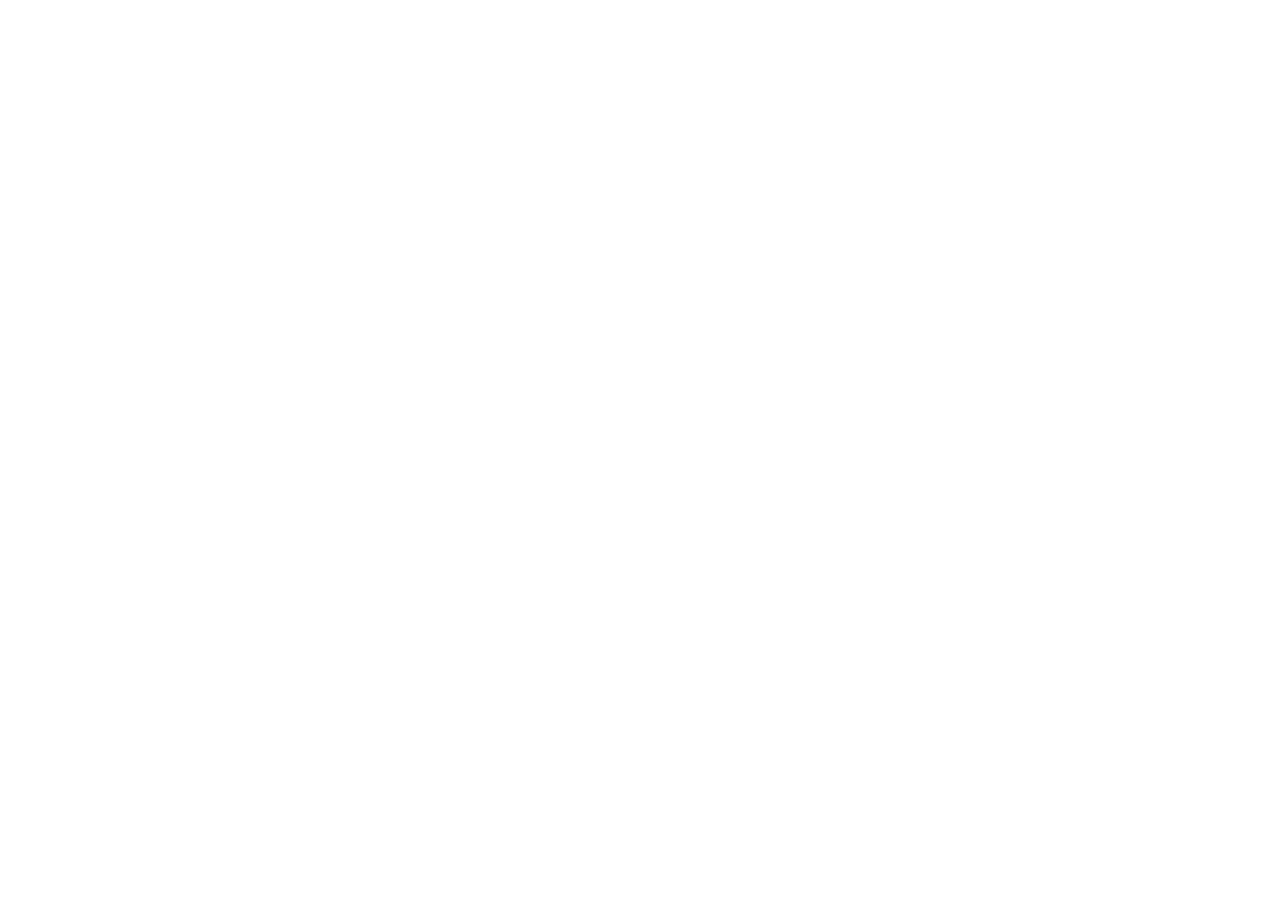
==== b-mini-projets/responsive/02_grid-ecology/index.html @ 875b4d3b "update G3" ====
<!DOCTYPE html>
<html lang="en">
<head>
    <meta charset="UTF-8">
    <meta http-equiv="X-UA-Compatible" content="IE=edge">
    <meta name="viewport" content="width=device-width, initial-scale=1.0">
    <title>galerie grid layout</title>
    <link rel="stylesheet" href="./style.css">
</head>
<body>
    <section class="ecology-grid">
    </section>
</body>
</html>
<!--  
    A voir en classe 
    raccourcis figure > svg verticaux, horizontaux et carrés avec Emmet 
    changer l'ordre des figures ensuite si besoin

    Particularité  : 
        cellules :  110 * 98   |  220 * 98    |  98 * 220
        Mobile
            Colonnes 2 * 110
            Rangées 8 * 98
            1 cellule masquée
        Tablet
            Colonnes 3 * 110
            Rangées 7 * 98
        Desktop
            Colonnes 5 * 110

 -->
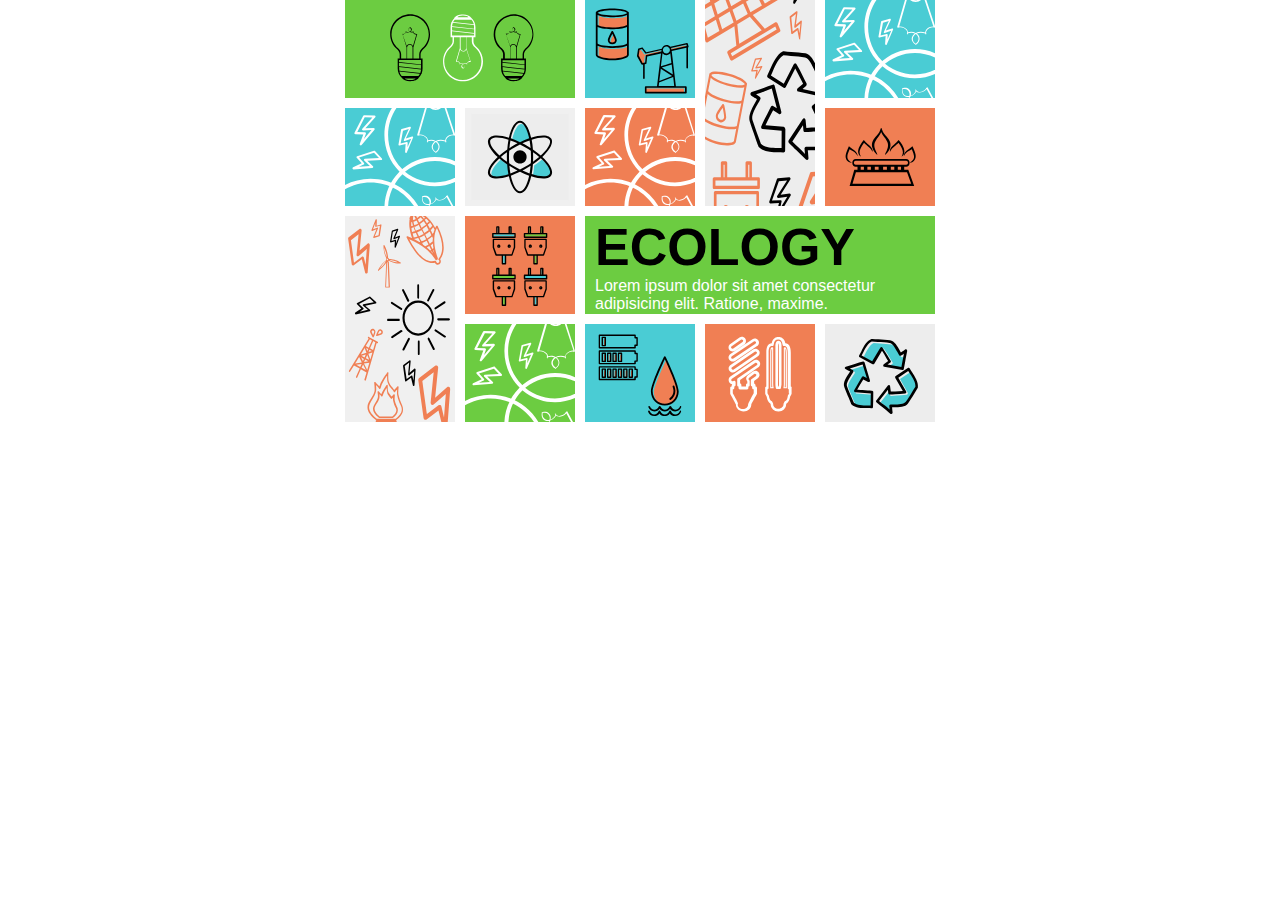
==== commit 4b46637e: "update G3" ====
--- a/b-mini-projets/responsive/02_grid-ecology/index.html
+++ b/b-mini-projets/responsive/02_grid-ecology/index.html
@@ -4,11 +4,29 @@
     <meta charset="UTF-8">
     <meta http-equiv="X-UA-Compatible" content="IE=edge">
     <meta name="viewport" content="width=device-width, initial-scale=1.0">
-    <title>galerie grid layout</title>
+    <title>Galerie Grid layout</title>
     <link rel="stylesheet" href="./style.css">
 </head>
 <body>
     <section class="ecology-grid">
+        <figure class="c-h-1"><img src="./SVG-2/c-h-1.svg" ></figure>
+        <figure class="c-c-1"><img src="./SVG-2/c-c-1.svg" ></figure>
+        <figure class="c-c-2"><img src="./SVG-2/c-c-2.svg" ></figure>
+        <figure class="c-v-1"><img src="./SVG-2/c-v-1.svg" ></figure>
+        <figure class="c-c-3"><img src="./SVG-2/c-c-3.svg" ></figure>
+        <figure class="c-c-4"><img src="./SVG-2/c-c-4.svg" ></figure>
+        <figure class="'c-c-5"><img src="./SVG-2/c-c-5.svg" ></figure>
+        <figure class="c-v-2"><img src="./SVG-2/c-v-2.svg" ></figure>
+        <figure class="'c-c-6"><img src="./SVG-2/c-c-6.svg" ></figure>
+        <div class="c-titre">
+            <h1>ECOLOGY</h1>
+            <p>Lorem ipsum dolor sit amet consectetur adipisicing elit. Ratione, maxime.</p>
+        </div>
+        <figure class="c-c-8"><img src="./SVG-2/c-c-8.svg" ></figure>
+        <figure class="c-c-7"><img src="./SVG-2/c-c-7.svg" ></figure>
+        <figure class="c-c-9"><img src="./SVG-2/c-c-9.svg" ></figure>
+        <figure class="c-c-10"><img src="./SVG-2/c-c-10.svg" ></figure>
+        <figure class="c-c-11"><img src="./SVG-2/c-c-1.svg" ></figure>
     </section>
 </body>
 </html>
--- a/b-mini-projets/responsive/02_grid-ecology/style.css
+++ b/b-mini-projets/responsive/02_grid-ecology/style.css
@@ -0,0 +1,182 @@
+*{
+    margin: 0;
+    padding: 0;
+    box-sizing: border-box;
+}
+
+body {
+    display: flex;
+}
+
+/* 
+    Mobile
+*/
+
+.ecology-grid {
+    margin: auto;
+    display: grid;
+    grid-template-columns: repeat(2,110px);
+    grid-auto-rows: 98px;
+    gap:10px;
+}
+
+figure img{
+    width: 100%;
+    height: 100%;
+    object-fit: cover;
+}
+
+.c-h-1{
+    grid-column: 1/3;
+    grid-row: 1/2;
+}
+
+.c-c-1 {
+    grid-column: 1/2;
+    grid-row: 2/3;
+}
+
+.c-c-2 {
+    grid-column: 2/3;
+    grid-row: 2/3;
+}
+
+.c-v-1 {
+    grid-row: 3/5;
+}
+
+.c-c-3 {
+    grid-column: 2/3;
+    grid-row: 3/4;
+}
+
+.c-c-4 {
+    grid-row: 4/5;
+    grid-column: 2/3;
+}
+
+.c-c-5 {
+    grid-column: 1/2;
+    grid-row: 5/6;
+
+}
+.c-v-2 {
+    grid-row: 5/7;
+    grid-column: 2/3;
+}
+
+.c-c-6 {
+    grid-column: 1/2;
+    grid-row: 6/7;
+}
+
+
+.c-titre {
+    grid-column: 1/3;
+    background-color: #6ccc41;
+    display: grid;
+    place-content: center;
+}
+
+.c-titre h1 {
+    font-family: sans-serif;
+    margin-left: 10px;
+}
+
+.c-titre p {
+    font-family: sans-serif;
+    color: white;
+    font-size: 16px;
+    margin-left: 10px;
+}
+
+.c-c-11 {
+    display: none;
+}
+
+/* 
+    Les autres carrés se placent naturellement suivant
+    leur ordre dans le code html.
+
+    On aurait pu faire de même pour les c-c-1,  c-c-2
+
+*/
+
+
+/* 
+    MIN 768px
+*/
+
+@media(min-width:768px){
+
+    .ecology-grid {
+        grid-template-columns: repeat(3,110px);
+    }
+
+    .c-c-5 {
+        grid-column: 3/4;
+    }
+
+    .c-c-7 {
+        grid-column: 3/4;
+    }
+
+    .c-c-6 {
+        grid-column: 3/4;
+    }
+
+    .c-v-2 {
+        grid-row: 3/5;
+        grid-column: 3/4;
+    }
+
+    .c-c-9,
+    .c-c-10 {
+        grid-row: 6/7;
+    }
+}
+
+
+@media (min-width:992px) {
+
+    .ecology-grid {
+        grid-template-columns: repeat(5,110px);
+    }
+
+    .c-v-2 {
+        grid-row: 1/3;
+        grid-column: 4/5;
+    }
+
+    .c-c-6 {
+        grid-column: 3/4;
+        grid-row: 2/3;
+    }
+
+    .c-c-8 {
+        grid-column: 4/5;
+        grid-row: 4/5;
+    }
+    .c-c-9 {
+        grid-row: 2/3;
+        grid-column: 5/6;
+    }
+
+    .c-c-10 {
+        grid-column: 5/6;
+        grid-row: 4/5;
+    }
+
+    .c-titre {
+        grid-column: 3/6;
+        grid-row: 3/4;
+        font-size: 26px;
+    }
+
+    .c-c-11 {
+        display: block;
+        grid-column: 5/6;
+        grid-row: 1/2;
+    }
+
+}